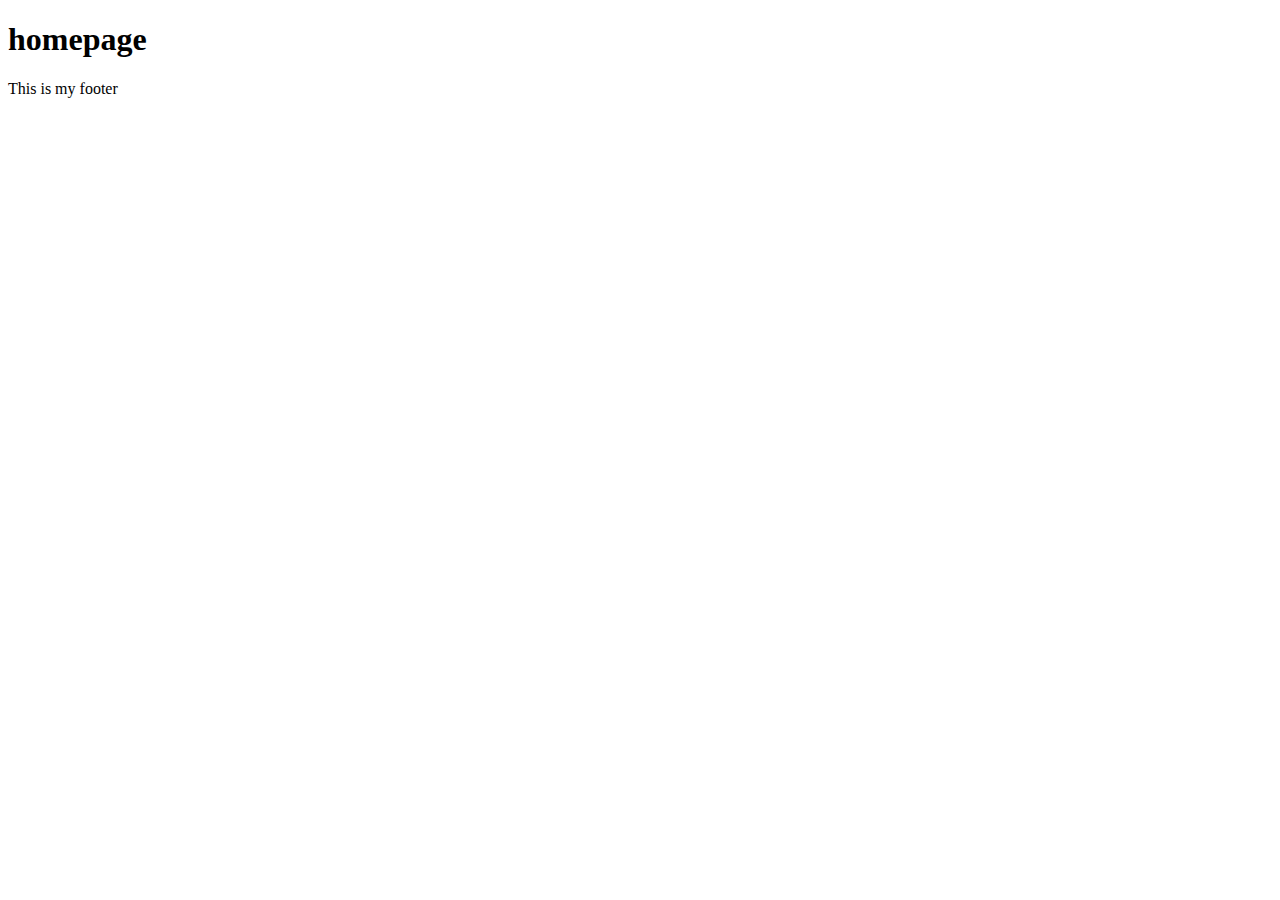
==== index.html @ feb70c5c "added new pages, images, css" ====
<!DOCTYPE html>
<html lang="en">
<head>
    <meta charset="UTF-8">
    <meta http-equiv="X-UA-Compatible" content="IE=edge">
    <meta name="viewport" content="width=device-width, initial-scale=1.0">
    <title>Document</title>
    <link rel="stylesheet" href="css/style.css">
</head>
<body>
<header></header>
<main> 
<h1>homepage</h1>    
</main>
<footer>
    <p>This is my footer</p>
</footer>

</body>
</html>
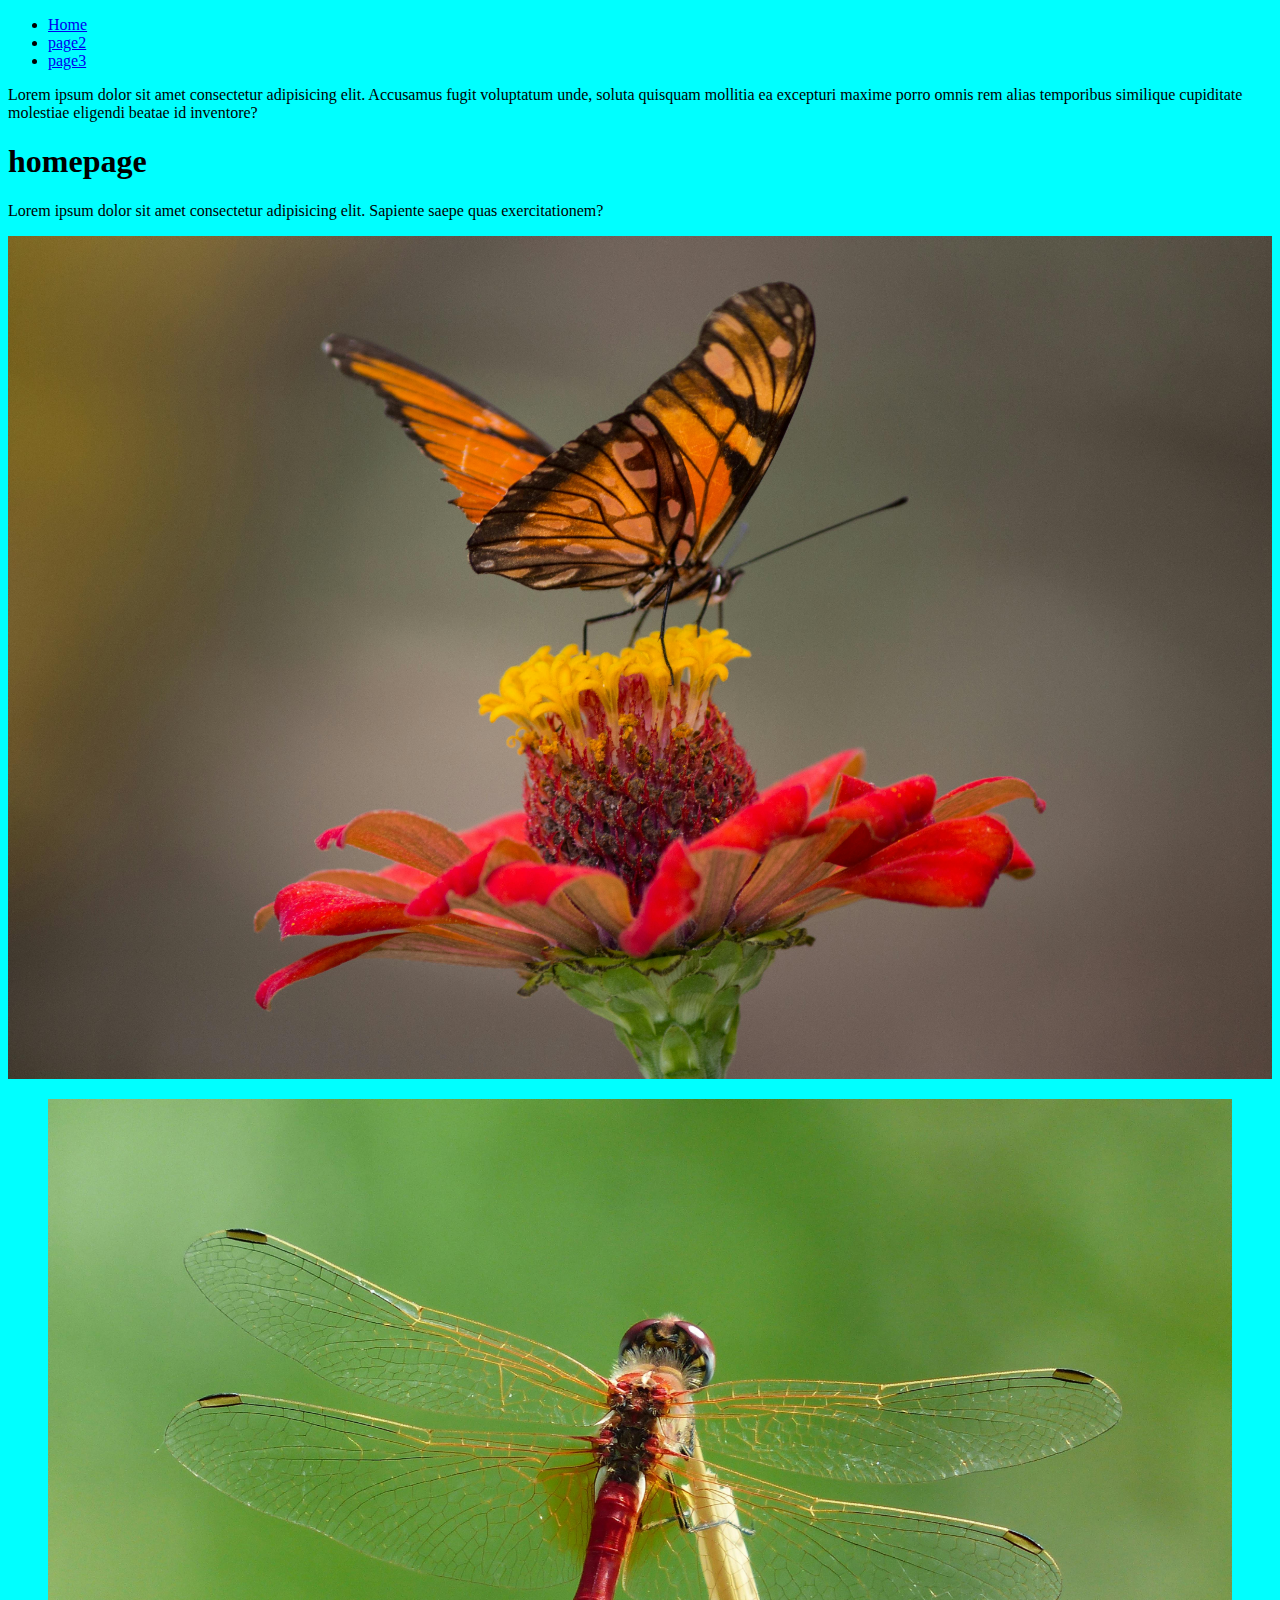
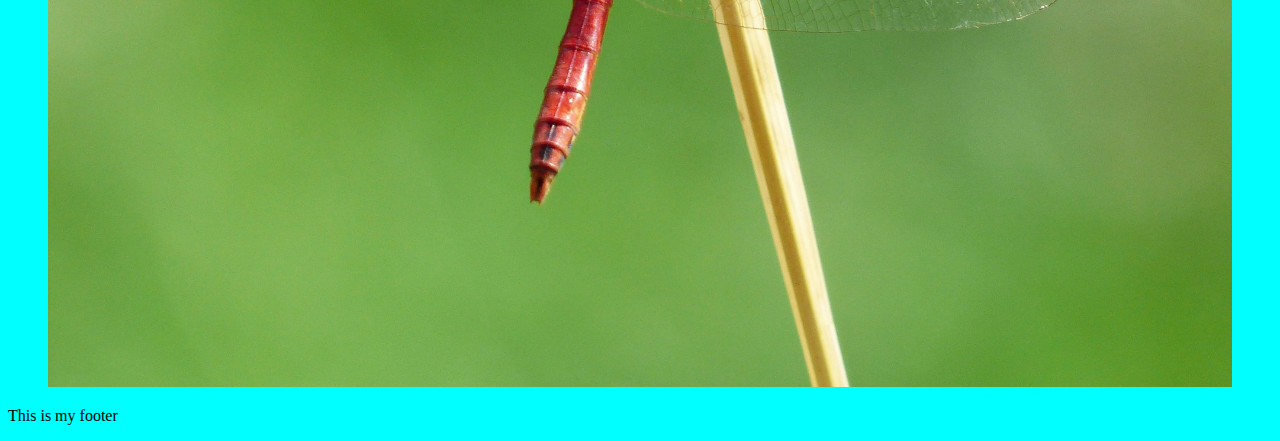
==== commit 8a91f060: "added pages, images, and css" ====
--- a/index.html
+++ b/index.html
@@ -5,12 +5,31 @@
     <meta http-equiv="X-UA-Compatible" content="IE=edge">
     <meta name="viewport" content="width=device-width, initial-scale=1.0">
     <title>Document</title>
-    <link rel="stylesheet" href="css/style.css">
+    <link rel="stylesheet" href="style.css">
+
 </head>
 <body>
-<header></header>
+<header>
+ <nav>
+    <ul>
+        <li><a href="index.html">Home</a></li>
+        <li><a href="page2.html">page2</a></li>
+        <li><a href="page3.html">page3</a></li>
+    </ul>
+ </nav>   
+</header>
 <main> 
-<h1>homepage</h1>    
+    <p>Lorem ipsum dolor sit amet consectetur adipisicing elit. Accusamus fugit voluptatum unde, soluta quisquam mollitia ea excepturi maxime porro omnis rem alias temporibus similique cupiditate molestiae eligendi beatae id inventore?</p>
+<h1>homepage</h1>
+<p>Lorem ipsum dolor sit amet consectetur adipisicing elit. Sapiente saepe quas exercitationem?</p>  
+<div>
+    <img src="Media/pexels-leonardo-jarro-204864-633437.jpg" alt="butterfly on top of flower">
+</div>  
+<figure>
+    <figcaption>
+ <img src="Media/pexels-pixabay-66264.jpg" alt="dragonfly"> 
+</figcaption>  
+</figure>
 </main>
 <footer>
     <p>This is my footer</p>
--- a/style.css
+++ b/style.css
@@ -0,0 +1,2 @@
+body{background-color: aqua;}
+img{max-width: 100%;}